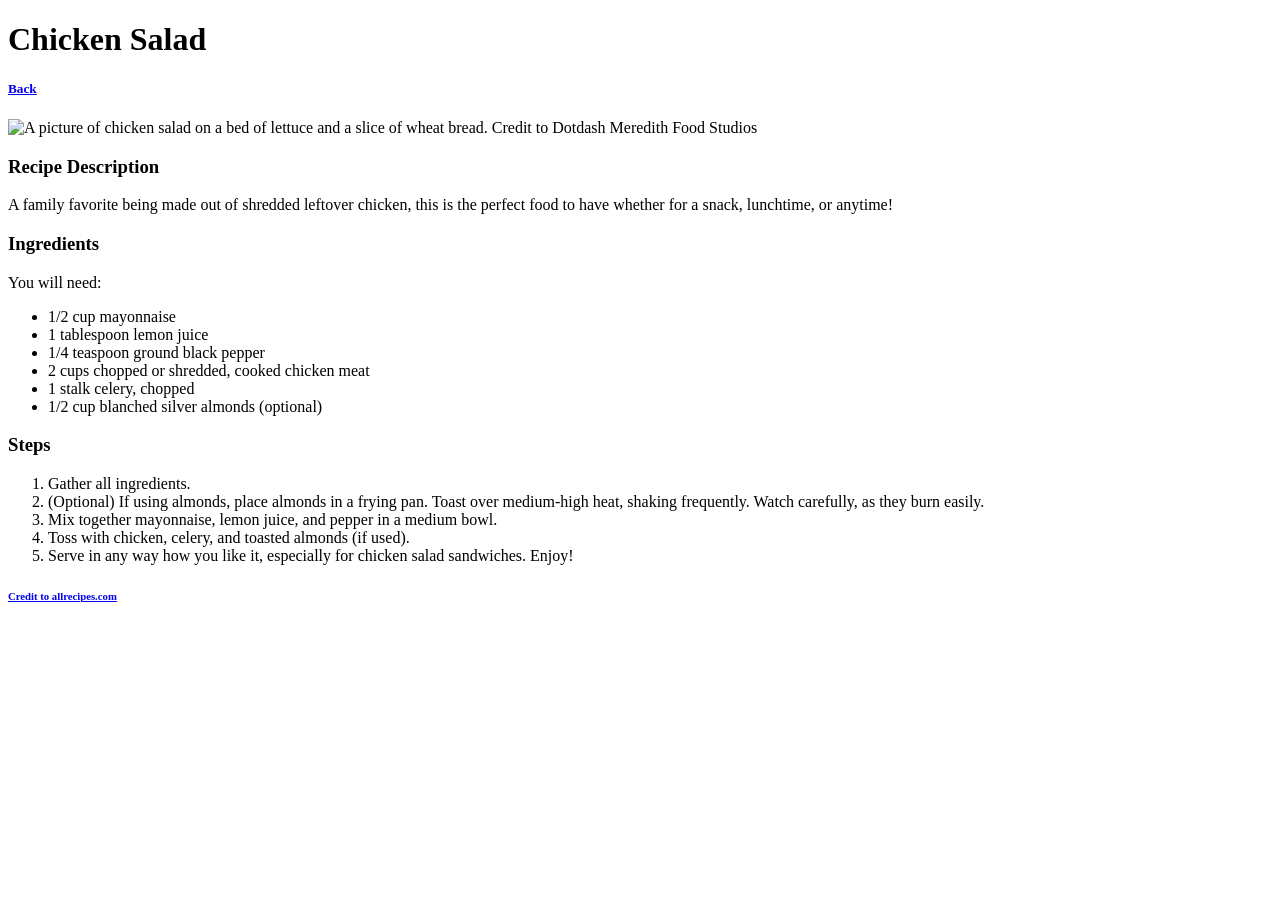
==== recipes/chicken_salad.html @ 5dbb7bad "finished chicken salad webpage" ====
<!DOCTYPE html>
<html lang="en">
    <head>
        <meta charset="utf-8">
        <title> Recipe for Chicken Salad </title>
    </head>

    <body>
        <h1> Chicken Salad </h1>
        <h5> <a href ="../index.html"> Back </a> </h5>
        <img src="https://www.allrecipes.com/thmb/y8iiZnPoGiB9trGva8ADiId5nXo=/0x512/filters:no_upscale():max_bytes(150000):strip_icc():format(webp)/8499-basic-chicken-salad-DDMFS-4x3-1edf4d259ac9437da114bdcee84337ee.jpg" alt ="A picture of chicken salad on a bed of lettuce and a slice of wheat bread. Credit to Dotdash Meredith Food Studios" width= "300" height="250">

        <h3> Recipe Description </h3>
        <p> A family favorite being made out of shredded leftover chicken, this is the perfect food to have whether for a snack, lunchtime, or anytime! </p>

        <!-- ingredients -->
        <h3> Ingredients </h3>
        <p> You will need: </p>
        <ul>
            <li> 1/2 cup mayonnaise </li>
            <li> 1 tablespoon lemon juice </li>
            <li> 1/4 teaspoon ground black pepper </li>
            <li> 2 cups chopped or shredded, cooked chicken meat </li>
            <li> 1 stalk celery, chopped </li>
            <li> 1/2 cup blanched silver almonds (optional) </li>
        </ul>

        <!-- directions on the recipe -->
        <h3> Steps </h3>
        <ol>
            <li> Gather all ingredients. </li>
            <li> (Optional) If using almonds, place almonds in a frying pan. Toast over medium-high heat, shaking frequently. Watch carefully, as they burn easily. </li>
            <li> Mix together mayonnaise, lemon juice, and pepper in a medium bowl. </li>
            <li> Toss with chicken, celery, and toasted almonds (if used). </li>
            <li> Serve in any way how you like it, especially for chicken salad sandwiches. Enjoy! </li>
        </ol>

        <h6> <a href="https://www.allrecipes.com/recipe/8499/basic-chicken-salad/" target="_blank" rel="noreferrer noopener"> Credit to allrecipes.com </a> </h6>
    </body>
</html>
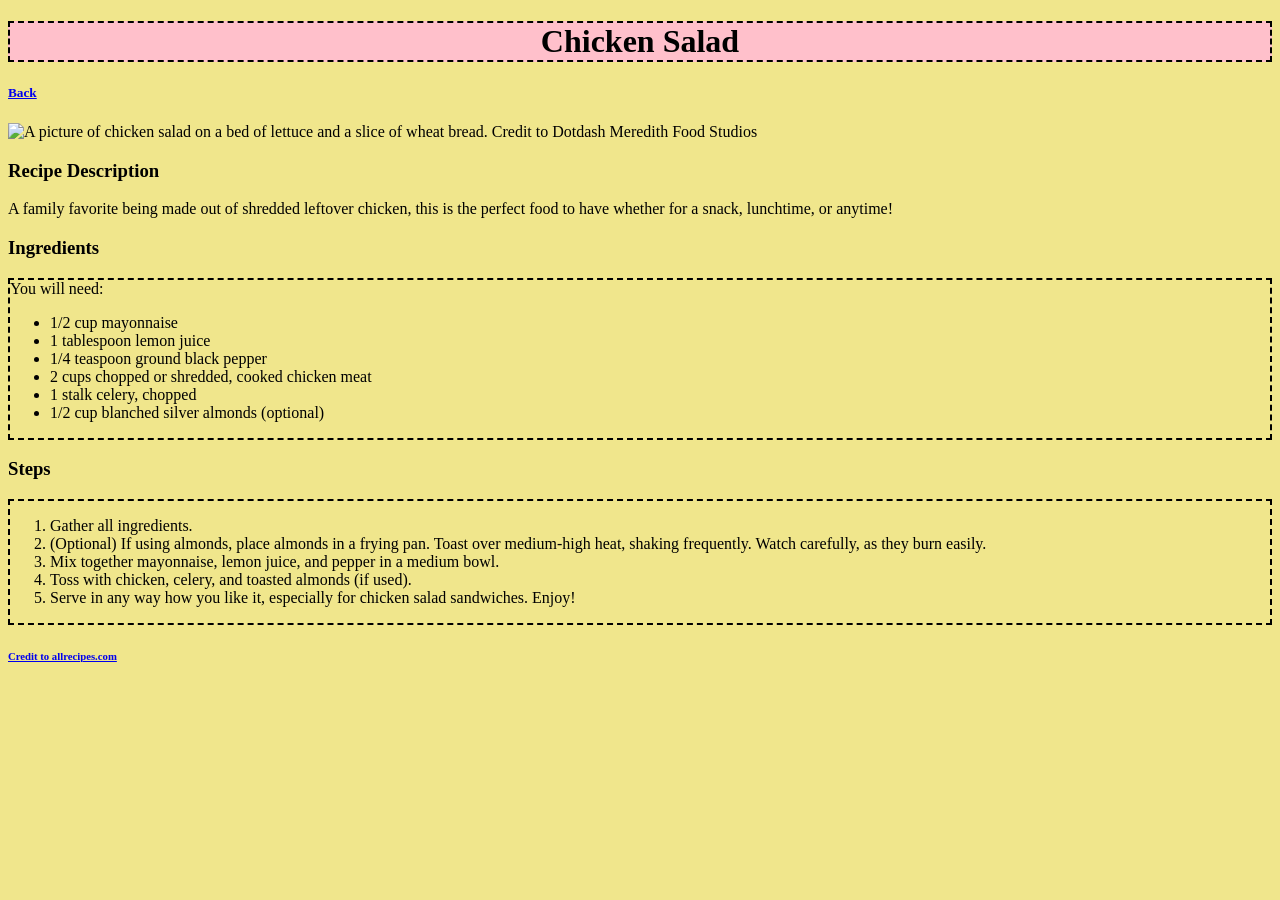
==== commit eedc1e28: "added some CSS to the index and chicken salad pages" ====
--- a/recipes/chicken_salad.html
+++ b/recipes/chicken_salad.html
@@ -2,11 +2,12 @@
 <html lang="en">
     <head>
         <meta charset="utf-8">
+        <link rel="stylesheet" href="recipes.css">
         <title> Recipe for Chicken Salad </title>
     </head>
 
     <body>
-        <h1> Chicken Salad </h1>
+        <h1 class="list"> Chicken Salad </h1>
         <h5> <a href ="../index.html"> Back </a> </h5>
         <img src="https://www.allrecipes.com/thmb/y8iiZnPoGiB9trGva8ADiId5nXo=/0x512/filters:no_upscale():max_bytes(150000):strip_icc():format(webp)/8499-basic-chicken-salad-DDMFS-4x3-1edf4d259ac9437da114bdcee84337ee.jpg" alt ="A picture of chicken salad on a bed of lettuce and a slice of wheat bread. Credit to Dotdash Meredith Food Studios" width= "300" height="250">
 
@@ -15,7 +16,7 @@
 
         <!-- ingredients -->
         <h3> Ingredients </h3>
-        <p> You will need: </p>
+        <div class="list"> You will need:
         <ul>
             <li> 1/2 cup mayonnaise </li>
             <li> 1 tablespoon lemon juice </li>
@@ -24,9 +25,11 @@
             <li> 1 stalk celery, chopped </li>
             <li> 1/2 cup blanched silver almonds (optional) </li>
         </ul>
+        </div>
 
         <!-- directions on the recipe -->
         <h3> Steps </h3>
+        <div class="list">
         <ol>
             <li> Gather all ingredients. </li>
             <li> (Optional) If using almonds, place almonds in a frying pan. Toast over medium-high heat, shaking frequently. Watch carefully, as they burn easily. </li>
@@ -34,6 +37,7 @@
             <li> Toss with chicken, celery, and toasted almonds (if used). </li>
             <li> Serve in any way how you like it, especially for chicken salad sandwiches. Enjoy! </li>
         </ol>
+        </div>
 
         <h6> <a href="https://www.allrecipes.com/recipe/8499/basic-chicken-salad/" target="_blank" rel="noreferrer noopener"> Credit to allrecipes.com </a> </h6>
     </body>
--- a/recipes/recipes.css
+++ b/recipes/recipes.css
@@ -0,0 +1,14 @@
+body {
+    background-color: khaki;
+}
+
+.list {
+    border: 2px dashed black;
+}
+
+/* basically the title */
+h1.list {
+    text-align: center;
+    background-color: pink;
+    font-family: "Comic Sans MS", cursive;
+}
